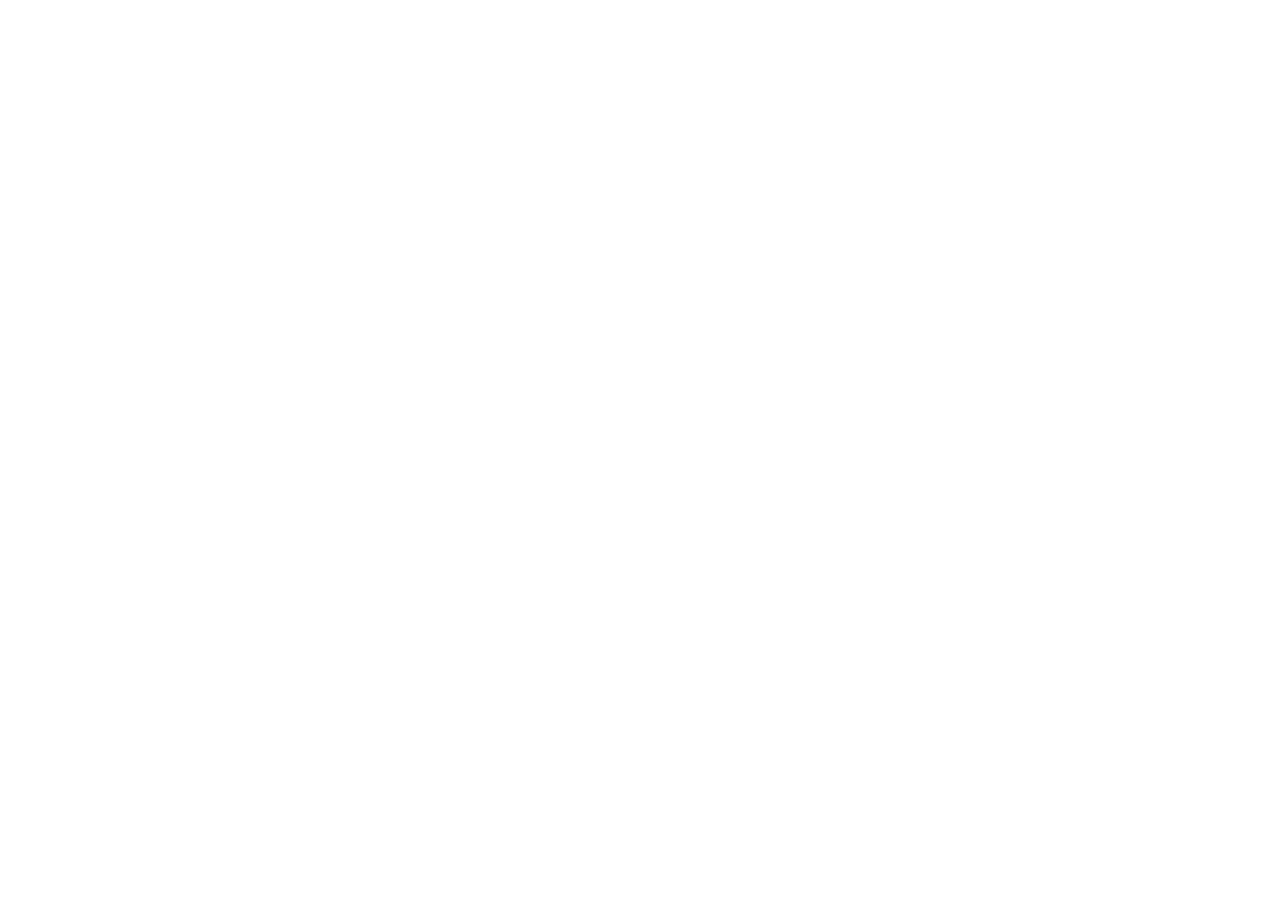
==== src/index.html @ abee3100 "initial" ====
<!DOCTYPE html>
<html lang="en">
  <head>
    <meta charset="UTF-8" />
    <meta name="viewport" content="width=device-width, initial-scale=1.0" />
    <meta http-equiv="X-UA-Compatible" content="ie=edge" />
    <title>Timer</title>
  </head>
  <div class="timer" id="timer-1"></div>
  <body></body>
</html>
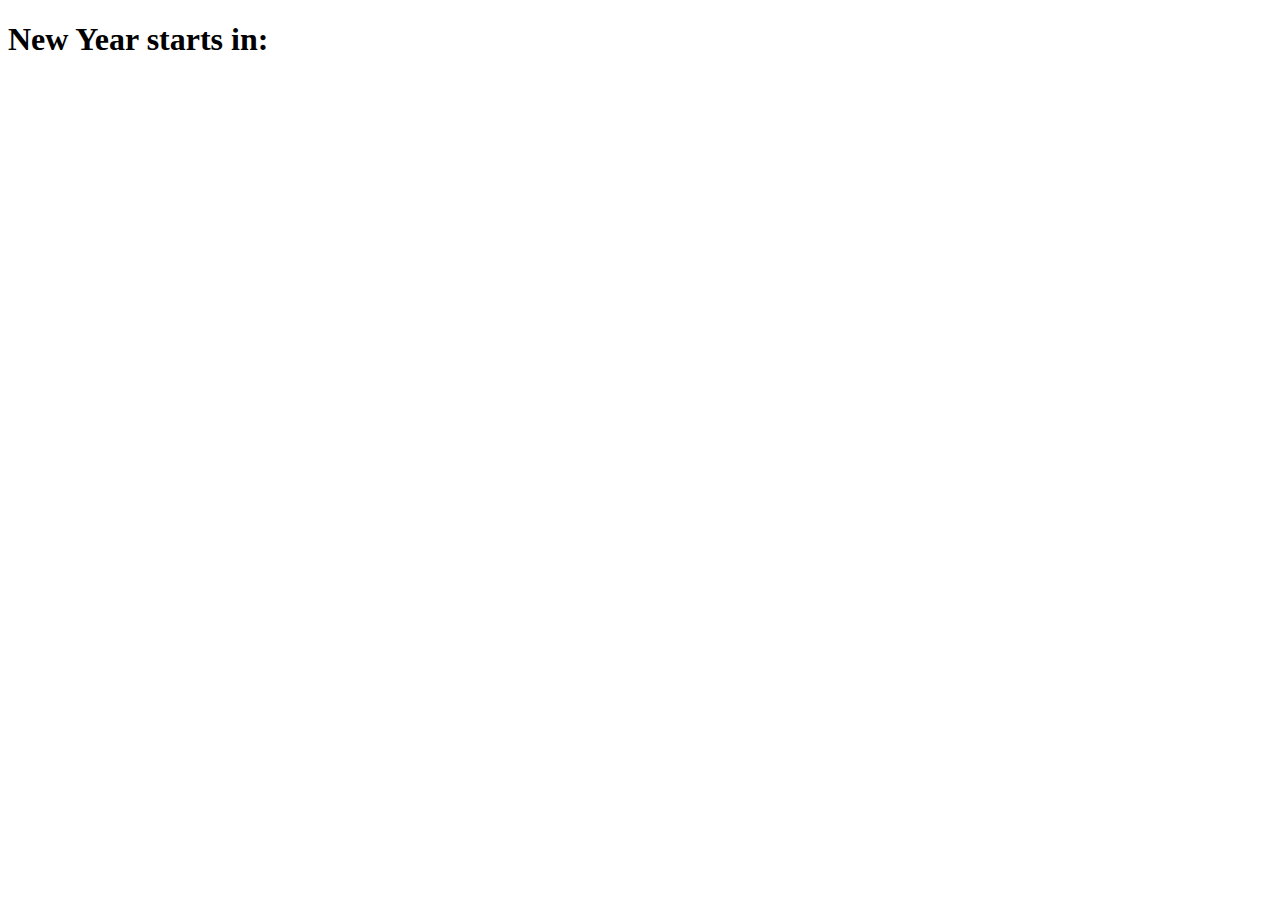
==== commit 28d94ab8: "style add" ====
--- a/src/index.html
+++ b/src/index.html
@@ -6,6 +6,11 @@
     <meta http-equiv="X-UA-Compatible" content="ie=edge" />
     <title>Timer</title>
   </head>
-  <div class="timer" id="timer-1"></div>
+  <section class="container">
+    <article class="new-year-timer">
+      <h1>New Year starts in:</h1>
+      <div class="timer" id="timer-1"></div>
+    </article>
+  </section>
   <body></body>
 </html>
